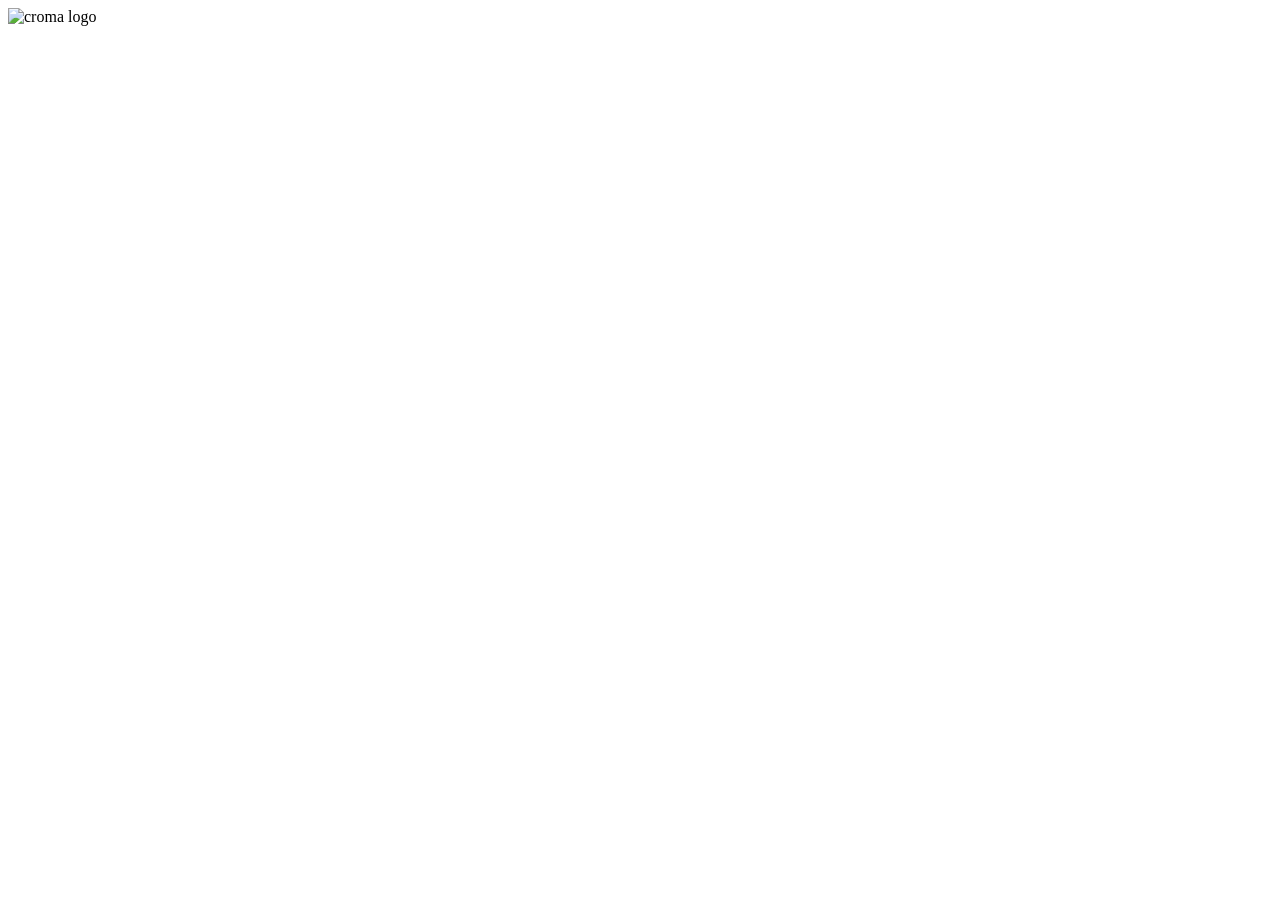
==== croma/index.html @ 13ff3eb9 "second commit" ====
<!DOCTYPE html>
<html lang="en">
    <head>
        <meta charset="UFT-8">
        <meta name="viewport" content="width=device-width , initial-scale=1.0"/>
        <title>CROMA CLONE PROJECT</title>
        <link rel="stylesheet" href="styles.css"/>
    </head>
    <body>
        <div class="header">
            <img src="C:\Croma (clone)\croma\Assets\Images\croma logo.svg" alt="croma logo">
        </div>
    </body>
</html>
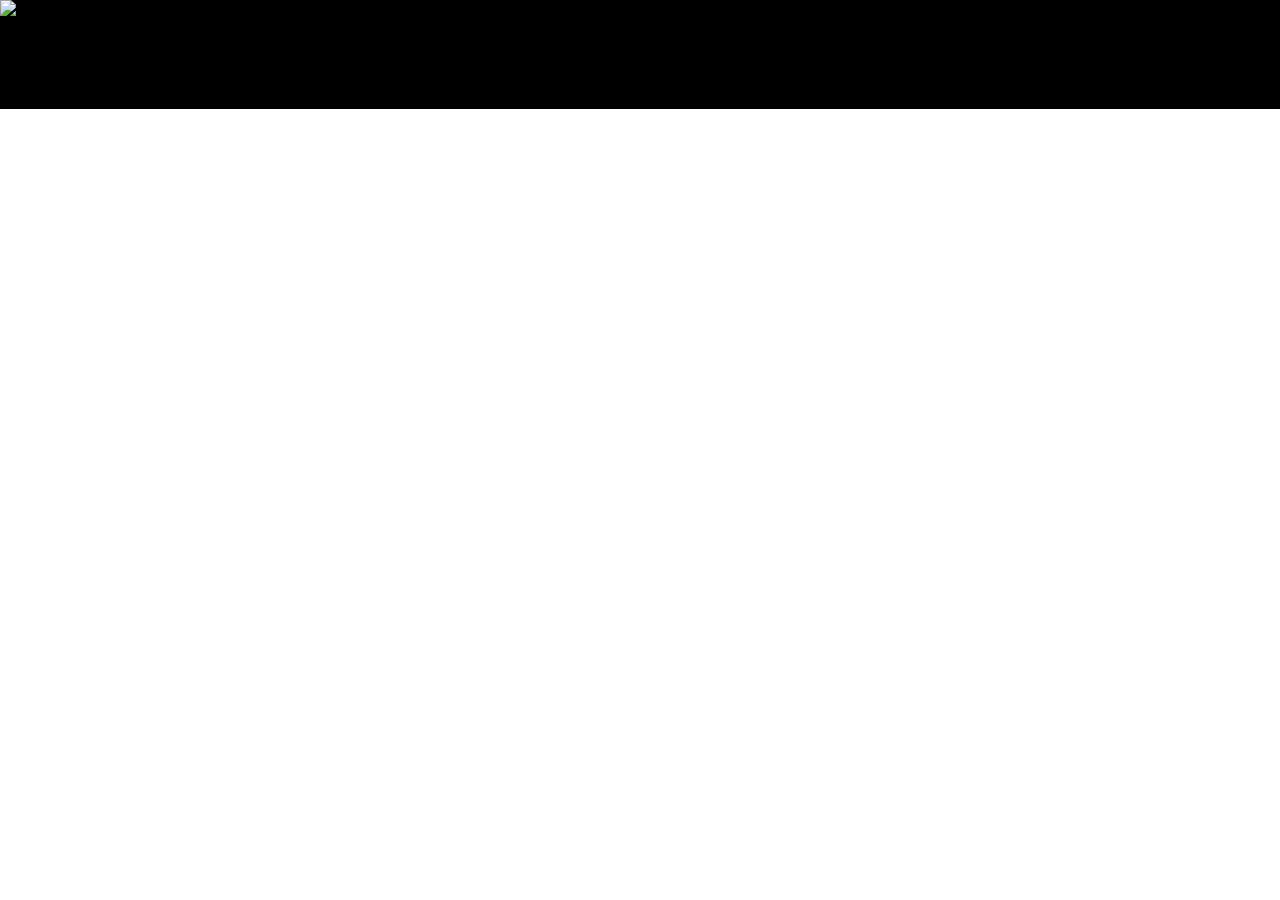
==== commit 04db8986: "second commit" ====
--- a/croma/index.html
+++ b/croma/index.html
@@ -8,7 +8,7 @@
     </head>
     <body>
         <div class="header">
-            <img src="C:\Croma (clone)\croma\Assets\Images\croma logo.svg" alt="croma logo">
+            <img src="croma\Assets\Images\croma logo.jpg" alt="croma logo">
         </div>
     </body>
 </html>
--- a/croma/styles.css
+++ b/croma/styles.css
@@ -0,0 +1,20 @@
+*{
+    padding: 0;
+    margin: 0;
+    box-sizing: border-box;
+    
+}
+body{
+    max-width: 100%;
+}
+.header {
+    width: 100%;
+    height: 109.2px; 
+    background-color: black;
+}
+
+img {
+    width: 10%;
+    height: auto;
+
+}
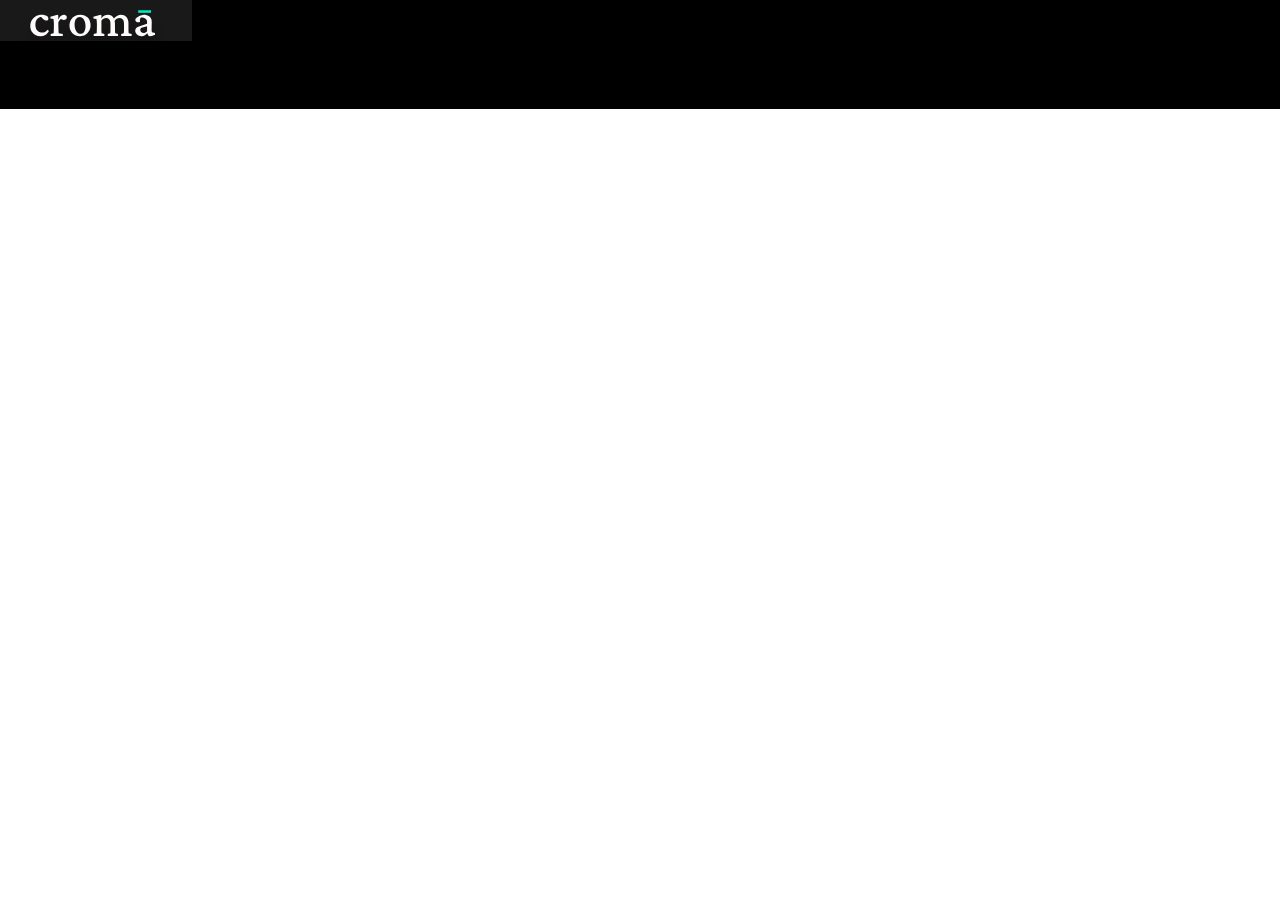
==== commit ae001b6e: "second commit" ====
--- a/croma/index.html
+++ b/croma/index.html
@@ -8,7 +8,8 @@
     </head>
     <body>
         <div class="header">
-            <img src="croma\Assets\Images\croma logo.jpg" alt="croma logo">
+            <img id="image" src=".\Assets\croma logo.svg" alt="croma logo">
+
         </div>
     </body>
 </html>
--- a/croma/styles.css
+++ b/croma/styles.css
@@ -13,8 +13,7 @@
     background-color: black;
 }
 
-img {
-    width: 10%;
+#image {
+    width: 15%;
     height: auto;
-
 }
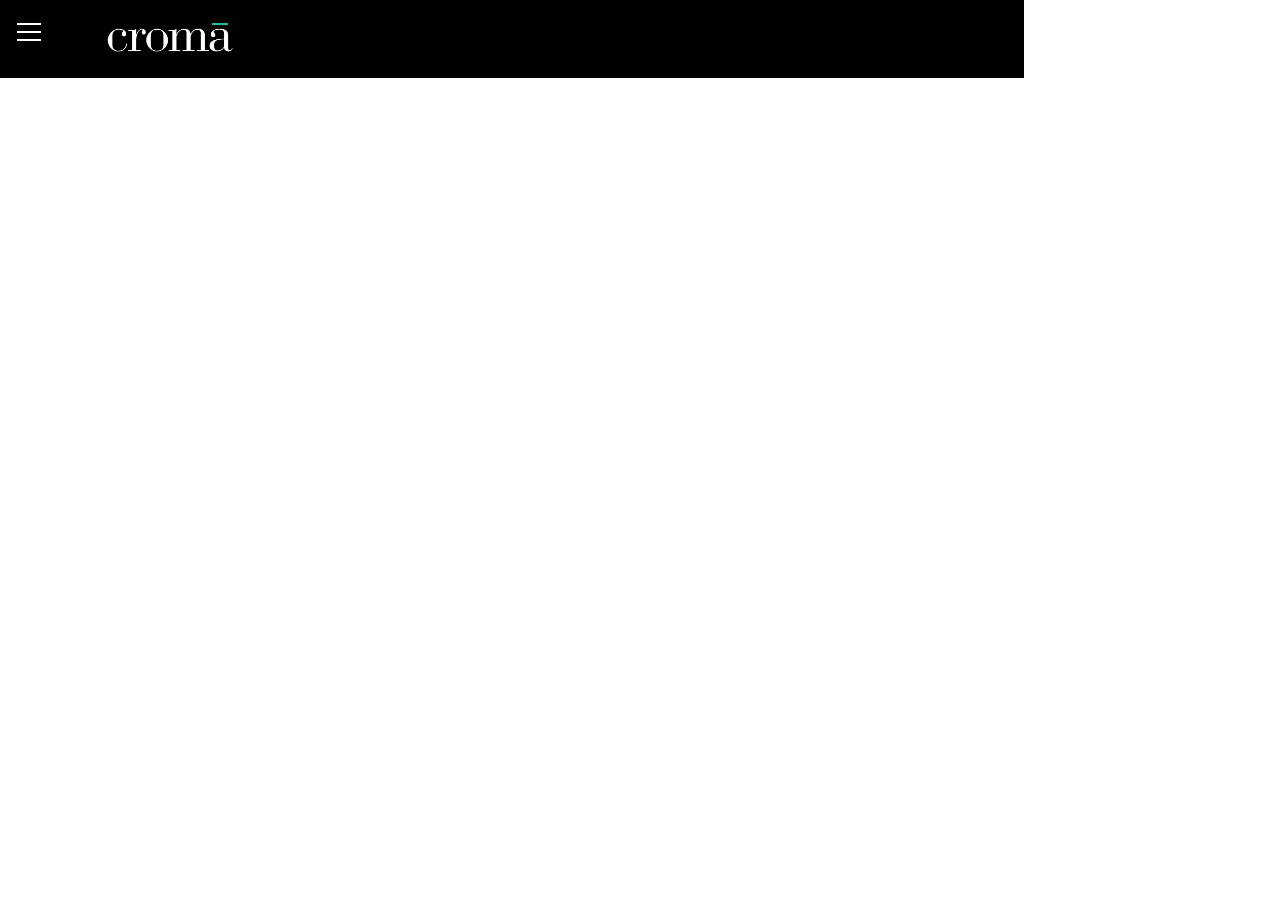
==== commit 689b03ef: "menu" ====
--- a/croma/index.html
+++ b/croma/index.html
@@ -8,8 +8,9 @@
     </head>
     <body>
         <div class="header">
-            <img id="image" src=".\Assets\croma logo.svg" alt="croma logo">
-
+            <img id="menu" src=".\Assets\humburger menu.png" alt="menu">
+            <img id="image" src=".\Assets\croma.png" alt="croma logo">
+            
         </div>
     </body>
 </html>
--- a/croma/styles.css
+++ b/croma/styles.css
@@ -8,12 +8,17 @@
     max-width: 100%;
 }
 .header {
-    width: 100%;
-    height: 109.2px; 
+    width: 1024px;
+    height: 78px; 
     background-color: black;
 }
 
+#menu{
+    margin: 2px 13px;
+}
+
 #image {
-    width: 15%;
-    height: auto;
+    margin: -5px 13px ;
+    width: 190px;
+    height: 60px; 
 }
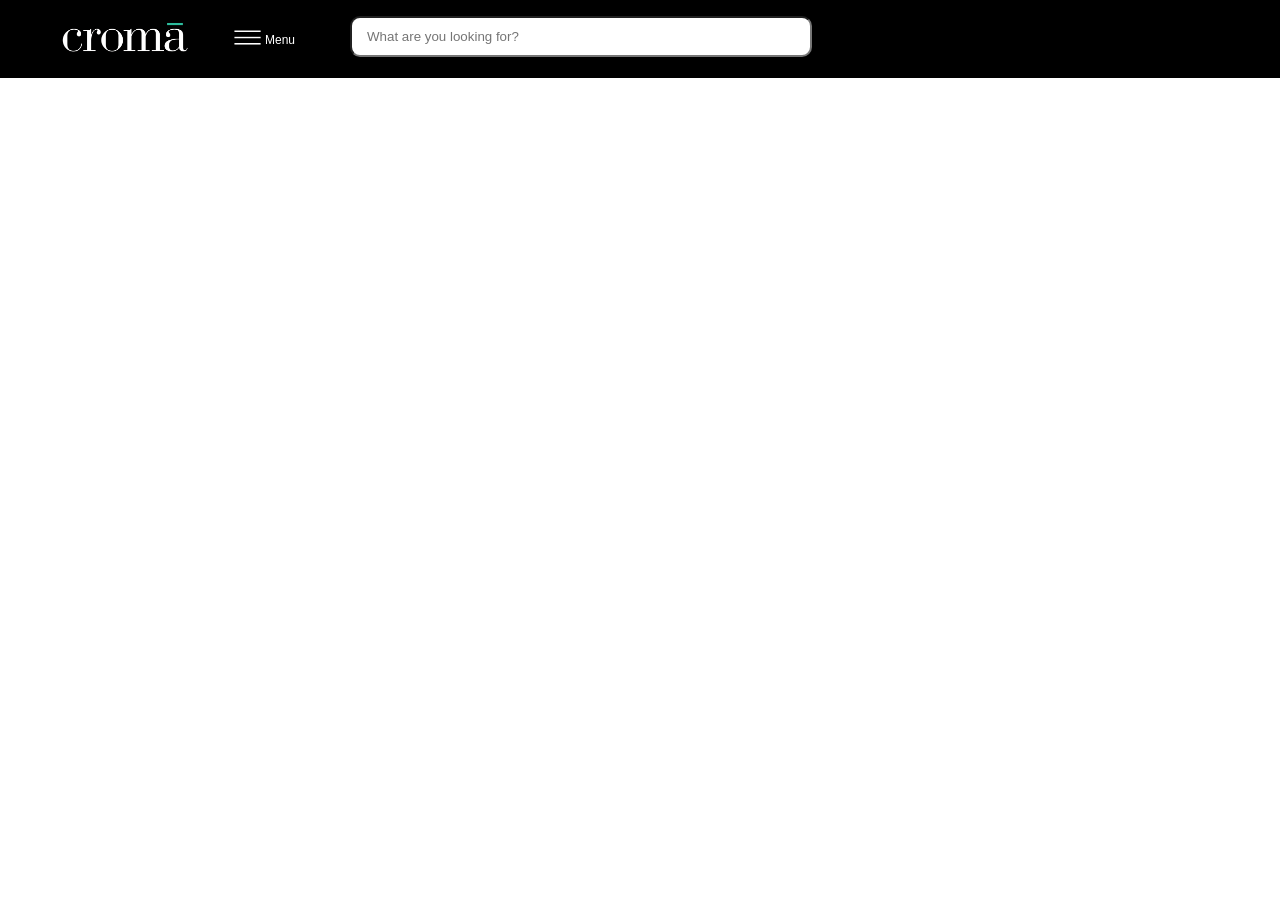
==== commit 6fd44aaa: "third commit" ====
--- a/croma/index.html
+++ b/croma/index.html
@@ -8,8 +8,15 @@
     </head>
     <body>
         <div class="header">
+            
+            <img id="image" src=".\Assets\croma.png" alt="croma logo">
             <img id="menu" src=".\Assets\humburger menu.png" alt="menu">
-            <img id="image" src=".\Assets\croma.png" alt="croma logo">
+            <span id="name-menu">Menu</span>
+            <div id="search-box">
+                <input type="text" class="search-input"  placeholder="What are you looking for?">
+                <i class="search-button" ></i>
+            </div>
+            
             
         </div>
     </body>
--- a/croma/styles.css
+++ b/croma/styles.css
@@ -5,20 +5,55 @@
     
 }
 body{
-    max-width: 100%;
+    width: 100%;
 }
 .header {
-    width: 1024px;
+    width: 100%;
     height: 78px; 
     background-color: black;
+    position: relative;
 }
 
 #menu{
-    margin: 2px 13px;
+    margin:0px 0px 0px 30px;
+    padding: 0px;
+    position: absolute;
+    left: 200px;
+    top: 25px;
+    width: 35px;
+    height: 25px;;
+}
+#name-menu{
+    font-family: sans-serif;
+    font-size: 12px;
+    font-weight: 500;
+    color: white;
+    width: 25px;
+    position: absolute;
+    left: 265px;
+    top: 33px;
+
 }
 
 #image {
-    margin: -5px 13px ;
+    margin: -5px 30px ;
     width: 190px;
     height: 60px; 
+}
+#search-box{
+    position: relative;
+    left: 500px;
+}
+.search-input{
+    width: 462px;
+    height: 41px;
+    position: absolute;
+    left: -150px;
+    bottom: -3px;
+    border-radius: 10px;
+    padding: 3px 15px;
+}
+
+.search-button{
+
 }
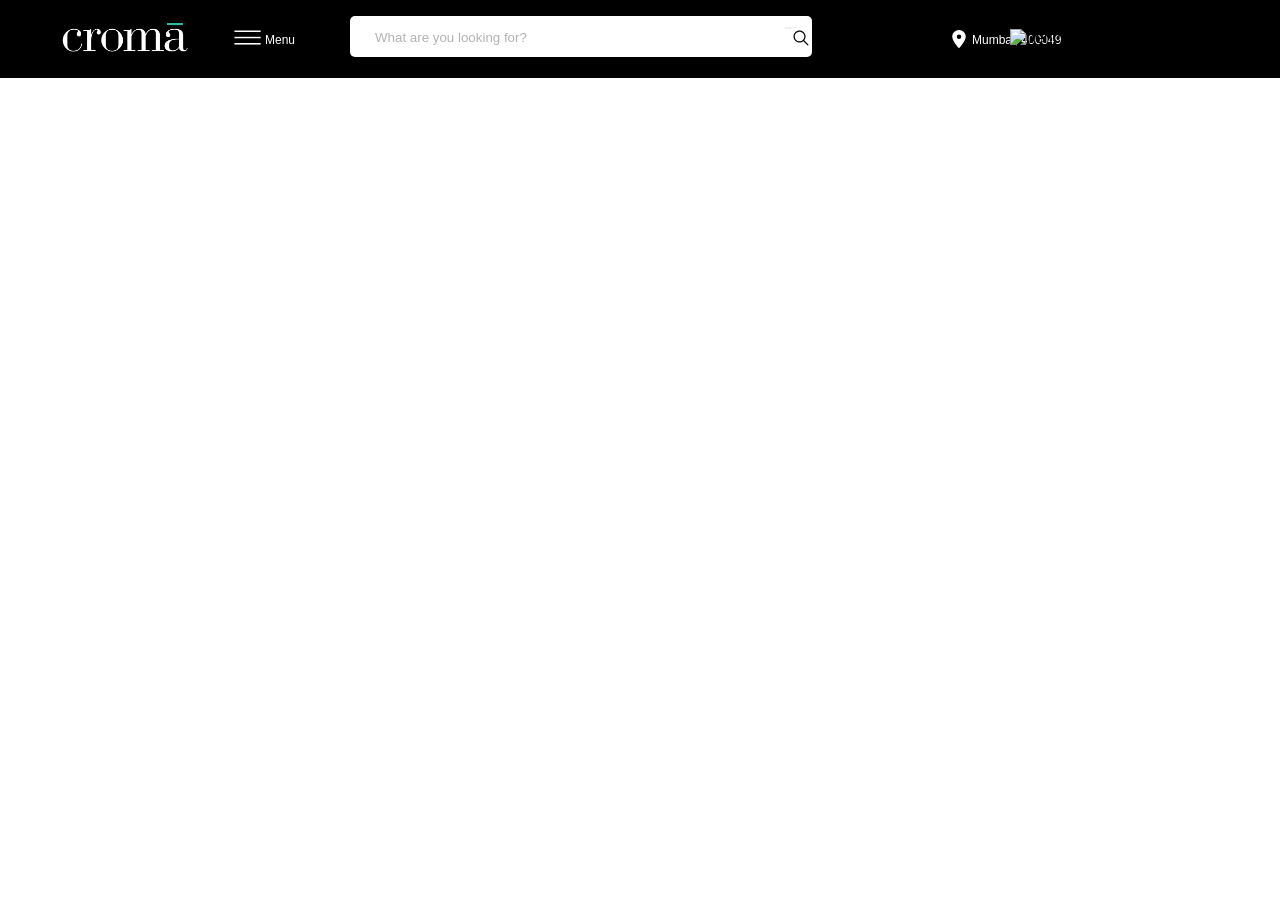
==== commit 7b4c6ee0: "third commit" ====
--- a/croma/index.html
+++ b/croma/index.html
@@ -14,8 +14,11 @@
             <span id="name-menu">Menu</span>
             <div id="search-box">
                 <input type="text" class="search-input"  placeholder="What are you looking for?">
-                <i class="search-button" ></i>
+                <button class="search-button" ><img src=".\Assets\icon-search.svg"></button>
             </div>
+            <img id="location" src=".\Assets\location-point-white.svg" alt="location">
+            <label class="address">Mumbai, 400049</label>
+            <img id="pencil" src=".\Assets\pencil.svg" alt="pencil">
             
             
         </div>
--- a/croma/styles.css
+++ b/croma/styles.css
@@ -1,11 +1,14 @@
 *{
+    box-sizing: border-box;  
+}
+body{
+    width: 100vw;
+    height: 100vh;
+    /*overflow-x: hidden;*/
     padding: 0;
     margin: 0;
-    box-sizing: border-box;
-    
-}
-body{
-    width: 100%;
+    border: 0;
+    font-family: sans-serif;
 }
 .header {
     width: 100%;
@@ -50,10 +53,42 @@
     position: absolute;
     left: -150px;
     bottom: -3px;
-    border-radius: 10px;
-    padding: 3px 15px;
+    border-radius: 5px;
+    padding: 3px 0px 2px 25px;
+    border: none;
+    box-shadow: 0px 2px 5px rgb(0,0,0,0);
+}
+::placeholder {
+    color: rgb(180, 178, 178);
 }
 
-.search-button{
 
+.search-button {
+    width: 0px;
+    height: 0px;
+    position: absolute;
+    left: 285px;
+    bottom: 25px;
+    border: none;  
+}
+
+#location{
+    width: 18px;
+    height: 18px;
+    position: absolute;
+    left: 950px;
+    bottom: 30px;
+}
+
+.address {
+    color: white;
+    font-size: 12px;
+    position: absolute;
+    left: 972px;
+    bottom: 31px;
+}
+#pencil{
+    position: absolute;
+    left: 1010px;
+    bottom: 31px;
 }
